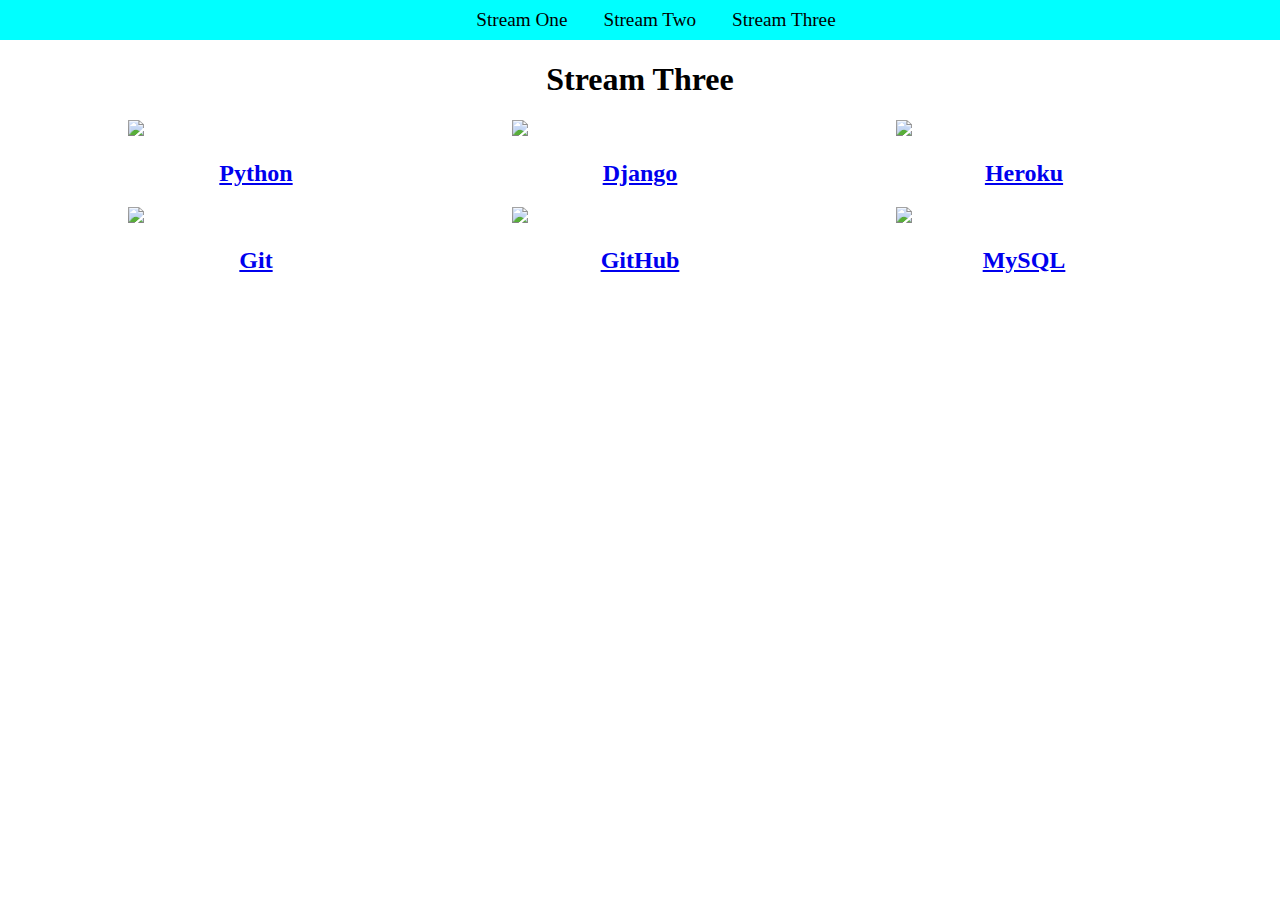
==== Stream_Three.html @ 8f551c8f "Initial Commit" ====
<!DOCTYPE html>
<html>
	<head>
		<title>Hello World</title>
		<link rel="stylesheet" href="CSS/style.css" type="text/css" />
	</head>
	
	<body>
		<nav>
			<ul>
				<li><a href= "Stream_One.html">Stream One</a></li>
				<li><a href= "Stream_Two.html">Stream Two</a></li>
				<li><a href= "Stream_Three.html">Stream Three</a></li>
			</ul>
		</nav>
		<h1>Stream Three</h1>
		<div class="card">
			<a href="https://en.wikipedia.org/wiki/Python_(programming_language)">
				<img src="https://www.python.org/static/opengraph-icon-200x200.png"/>
				<h2>Python</h2>
			</a>
		</div>
		<div class="card">
			<a href="https://en.wikipedia.org/wiki/Django_(web_framework)">
				<img src="https://cdn-images-1.medium.com/max/1200/1*nC94XZXcbKJQVF1vhj30nQ.png"/>
				<h2>Django</h2>
			</a>
		</div>
		<div class="card">
			<a href="https://en.wikipedia.org/wiki/Heroku">
				<img src="https://res.cloudinary.com/practicaldev/image/fetch/s--7f5GjxUW--/c_limit%2Cf_auto%2Cfl_progressive%2Cq_auto%2Cw_880/https://thepracticaldev.s3.amazonaws.com/i/c29t9uc8roz8g9rddbqs.png"/>
				<h2>Heroku</h2>
			</a>
		</div>
		<div class="card">
			<a href="https://en.wikipedia.org/wiki/Git">
				<img src="https://avatars3.githubusercontent.com/u/18133?s=200&v=4"/>
				<h2>Git</h2>
			</a>
		</div>
		<div class="card">
			<a href="https://en.wikipedia.org/wiki/GitHub">
				<img src="https://assets-cdn.github.com/images/modules/open_graph/github-mark.png"/>
				<h2>GitHub</h2>
			</a>
		</div>
			<div class="card">
			<a href="https://en.wikipedia.org/wiki/MySQL">
				<img src="https://upload.wikimedia.org/wikipedia/en/thumb/6/62/MySQL.svg/1200px-MySQL.svg.png"/>
				<h2>MySQL</h2>
			</a>
		</div>
	</body>
</html>
---- CSS/style.css ----
body {
    margin: 0;
    padding: 0;
    font-family: 'Georgia',serif;
}

nav ul {
    list-style: none;
    background-color: aqua;
    text-align: center;
    margin: 0;
    padding: 0;
}

nav li {
    font-size: 1.2em;
    line-height: 40px;
    height: 40px;
    display: inline-block;
    margin-left: 2.5%;
}

nav a {
    text-decoration: none;
    color: #000000;
    display: block;
}

nav a:hover {
    background-color: #000000;
    color: aqua;
}

.card {
    float: left;
    width: 20%;
    margin-left: 10%;
}

.card a {
    text-align: center;
}

img {
    width: 100%;
}

h1 {
    text-align: center;
}
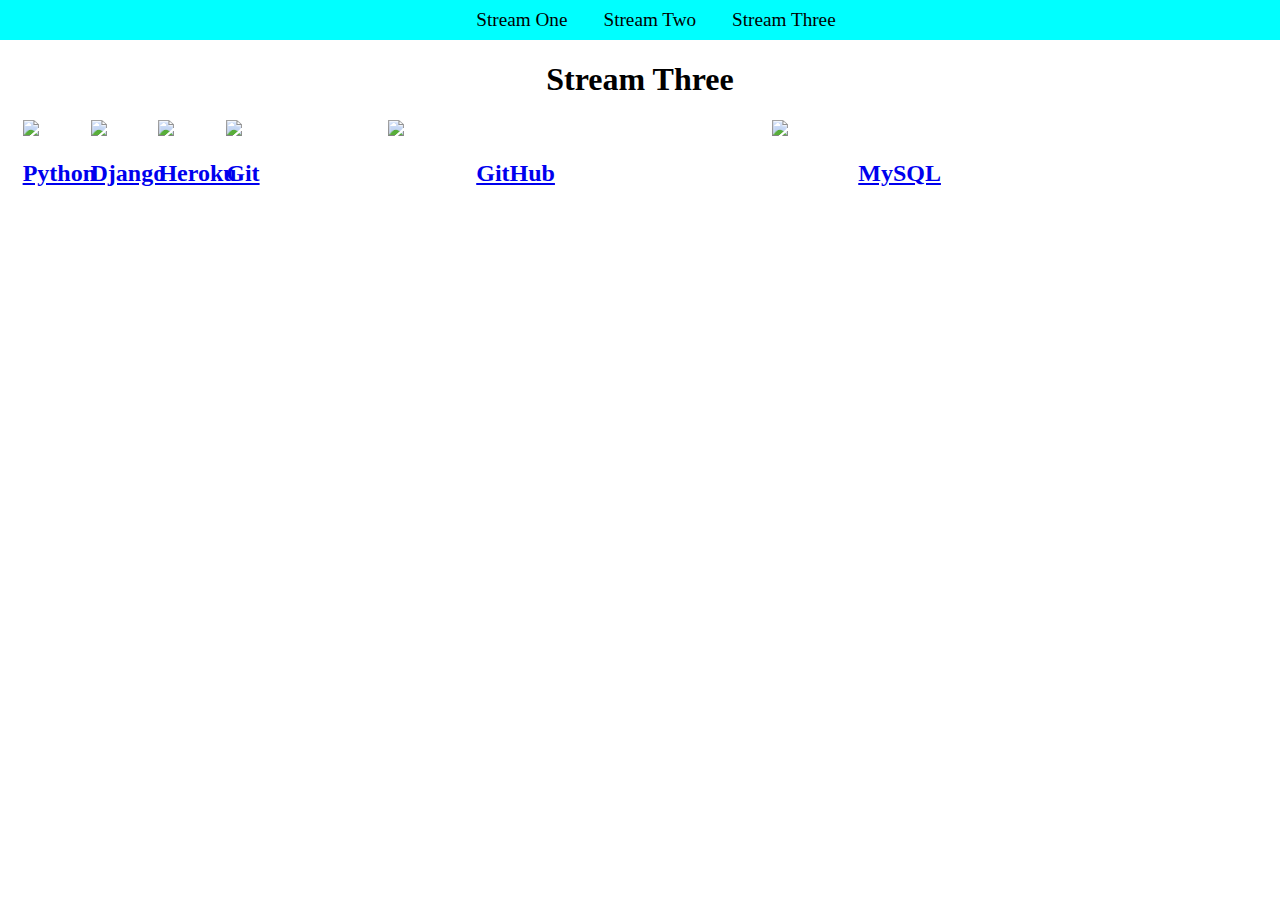
==== commit b845bb14: "Style changes to files" ====
--- a/Stream_Three.html
+++ b/Stream_Three.html
@@ -8,47 +8,51 @@
 	<body>
 		<nav>
 			<ul>
-				<li><a href= "Stream_One.html">Stream One</a></li>
+				<li><a href= "index.html">Stream One</a></li>
 				<li><a href= "Stream_Two.html">Stream Two</a></li>
 				<li><a href= "Stream_Three.html">Stream Three</a></li>
 			</ul>
 		</nav>
 		<h1>Stream Three</h1>
-		<div class="card">
-			<a href="https://en.wikipedia.org/wiki/Python_(programming_language)">
-				<img src="https://www.python.org/static/opengraph-icon-200x200.png"/>
-				<h2>Python</h2>
-			</a>
+		<div class="row">
+			<div class="card">
+				<a href="https://en.wikipedia.org/wiki/Python_(programming_language)" target="_blank">
+					<img src="https://www.python.org/static/opengraph-icon-200x200.png"/>
+					<h2>Python</h2>
+				</a>
+			</div>
+			<div class="card">
+				<a href="https://en.wikipedia.org/wiki/Django_(web_framework)" target="_blank">
+					<img src="https://cdn-images-1.medium.com/max/1200/1*nC94XZXcbKJQVF1vhj30nQ.png"/>
+					<h2>Django</h2>
+				</a>
+			</div>
+			<div class="card">
+				<a href="https://en.wikipedia.org/wiki/Heroku" target="_blank">
+					<img src="https://res.cloudinary.com/practicaldev/image/fetch/s--7f5GjxUW--/c_limit%2Cf_auto%2Cfl_progressive%2Cq_auto%2Cw_880/https://thepracticaldev.s3.amazonaws.com/i/c29t9uc8roz8g9rddbqs.png"/>
+					<h2>Heroku</h2>
+				</a>
+			</div>
 		</div>
-		<div class="card">
-			<a href="https://en.wikipedia.org/wiki/Django_(web_framework)">
-				<img src="https://cdn-images-1.medium.com/max/1200/1*nC94XZXcbKJQVF1vhj30nQ.png"/>
-				<h2>Django</h2>
-			</a>
-		</div>
-		<div class="card">
-			<a href="https://en.wikipedia.org/wiki/Heroku">
-				<img src="https://res.cloudinary.com/practicaldev/image/fetch/s--7f5GjxUW--/c_limit%2Cf_auto%2Cfl_progressive%2Cq_auto%2Cw_880/https://thepracticaldev.s3.amazonaws.com/i/c29t9uc8roz8g9rddbqs.png"/>
-				<h2>Heroku</h2>
-			</a>
-		</div>
-		<div class="card">
-			<a href="https://en.wikipedia.org/wiki/Git">
-				<img src="https://avatars3.githubusercontent.com/u/18133?s=200&v=4"/>
-				<h2>Git</h2>
-			</a>
-		</div>
-		<div class="card">
-			<a href="https://en.wikipedia.org/wiki/GitHub">
-				<img src="https://assets-cdn.github.com/images/modules/open_graph/github-mark.png"/>
-				<h2>GitHub</h2>
-			</a>
-		</div>
+		<div class="row"
 			<div class="card">
-			<a href="https://en.wikipedia.org/wiki/MySQL">
-				<img src="https://upload.wikimedia.org/wikipedia/en/thumb/6/62/MySQL.svg/1200px-MySQL.svg.png"/>
-				<h2>MySQL</h2>
-			</a>
+				<a href="https://en.wikipedia.org/wiki/Git" target="_blank">
+					<img src="https://avatars3.githubusercontent.com/u/18133?s=200&v=4"/>
+					<h2>Git</h2>
+				</a>
+			</div>
+			<div class="card">
+				<a href="https://en.wikipedia.org/wiki/GitHub" target="_blank">
+					<img src="https://assets-cdn.github.com/images/modules/open_graph/github-mark.png"/>
+					<h2>GitHub</h2>
+				</a>
+			</div>
+			<div class="card">
+				<a href="https://en.wikipedia.org/wiki/MySQL" target="_blank">
+					<img src="https://upload.wikimedia.org/wikipedia/en/thumb/6/62/MySQL.svg/1200px-MySQL.svg.png"/>
+					<h2>MySQL</h2>
+				</a>
+			</div>
 		</div>
 	</body>
 </html>--- a/CSS/style.css
+++ b/CSS/style.css
@@ -47,4 +47,8 @@
 
 h1 {
     text-align: center;
+}
+
+.row {
+    float: left
 }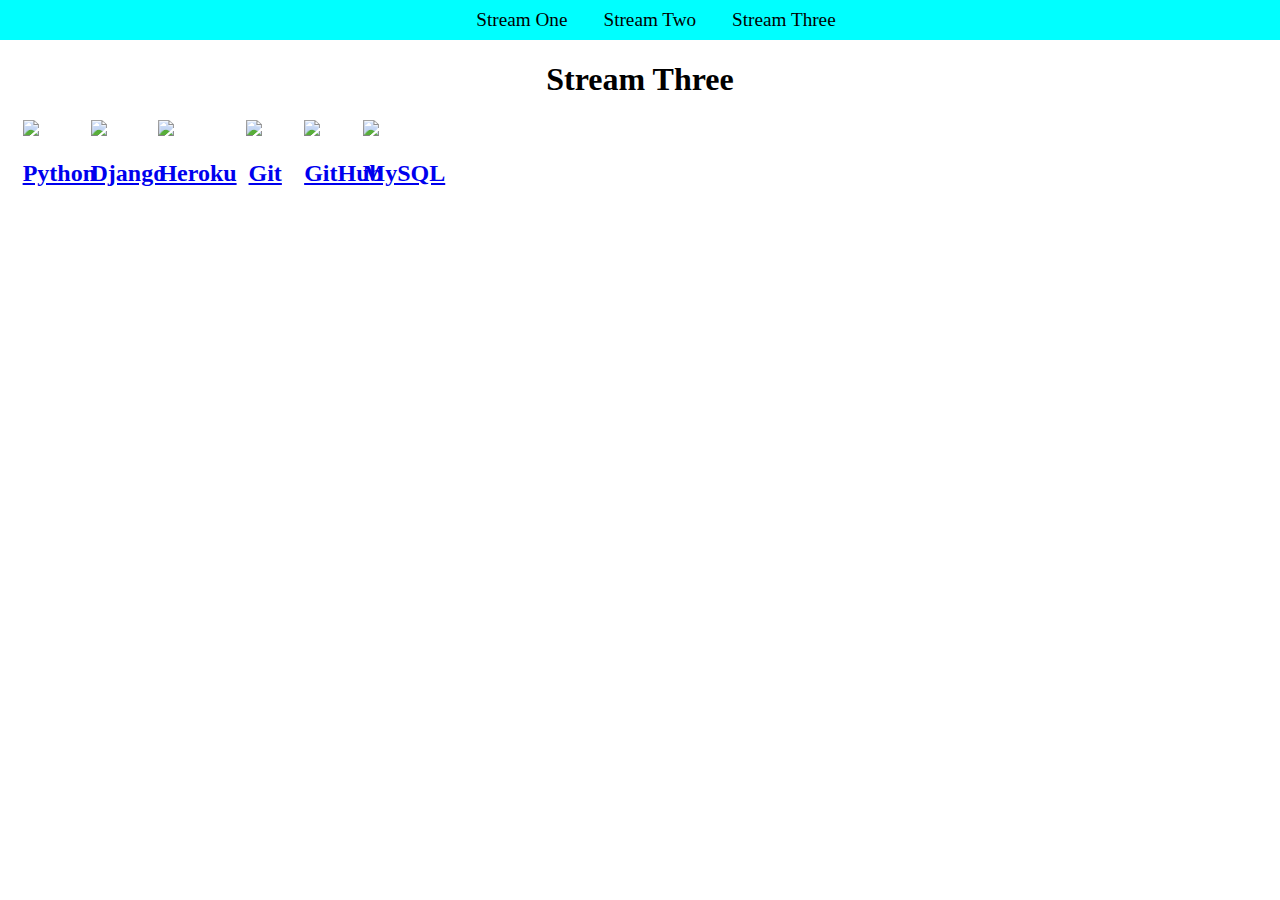
==== commit 12c77d9d: "README" ====
--- a/Stream_Three.html
+++ b/Stream_Three.html
@@ -34,10 +34,10 @@
 				</a>
 			</div>
 		</div>
-		<div class="row"
+		<div class="row">
 			<div class="card">
 				<a href="https://en.wikipedia.org/wiki/Git" target="_blank">
-					<img src="https://avatars3.githubusercontent.com/u/18133?s=200&v=4"/>
+					<img src="https://siliconangle.com/files/2013/05/git-logo.jpg"/>
 					<h2>Git</h2>
 				</a>
 			</div>
